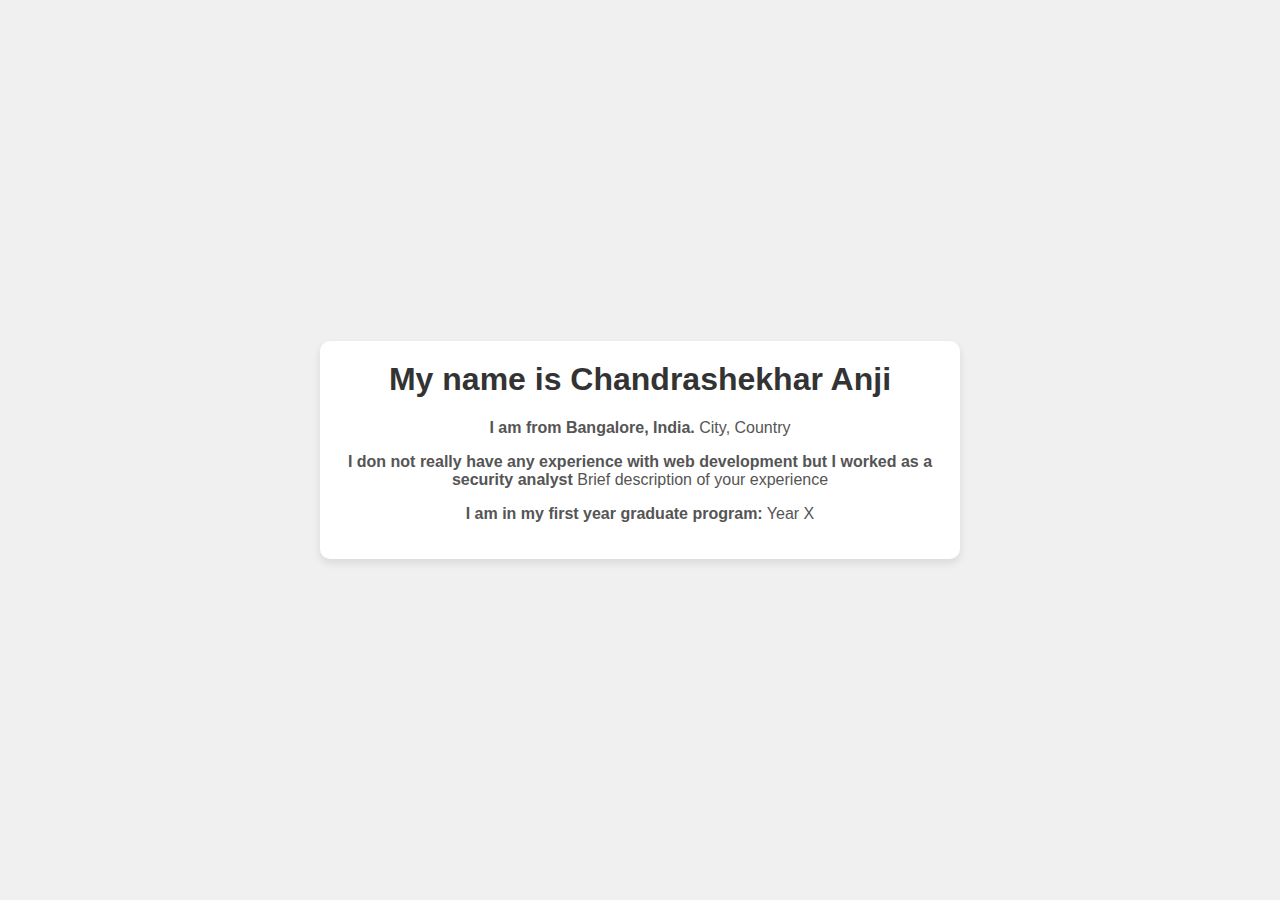
==== Lab1/index.html @ b4b2892d "html code added" ====
<!DOCTYPE html>
<html lang="en">
<head>
    <meta charset="UTF-8">
    <meta name="viewport" content="width=device-width, initial-scale=1.0">
    <title>Personal Info</title>
    <link rel="stylesheet" href="styles.css">
</head>
<body>
    <div class="container">
        <div class="info">
            <h1>My name is Chandrashekhar Anji</h1>
            <p><strong>I am from Bangalore, India.</strong> City, Country</p>
            <p><strong>I don not really have any experience with web development but I worked as a security analyst</strong> Brief description of your experience</p>
            <p><strong>I am in my first year graduate program:</strong> Year X</p>
        </div>
    </div>
</body>
</html>
---- Lab1/styles.css ----
body {
    display: flex;
    justify-content: center;
    align-items: center;
    min-height: 100vh;
    margin: 0;
    background-color: #f0f0f0;
    font-family: Arial, sans-serif;
}

.container {
    width: 80%;
    max-width: 600px;
    padding: 20px;
    background-color: #fff;
    border-radius: 10px;
    box-shadow: 0 4px 8px rgba(0, 0, 0, 0.1);
    text-align: center;
}

.info h1 {
    margin-top: 0;
    color: #333;
}

.info p {
    color: #555;
    font-size: 16px;
}
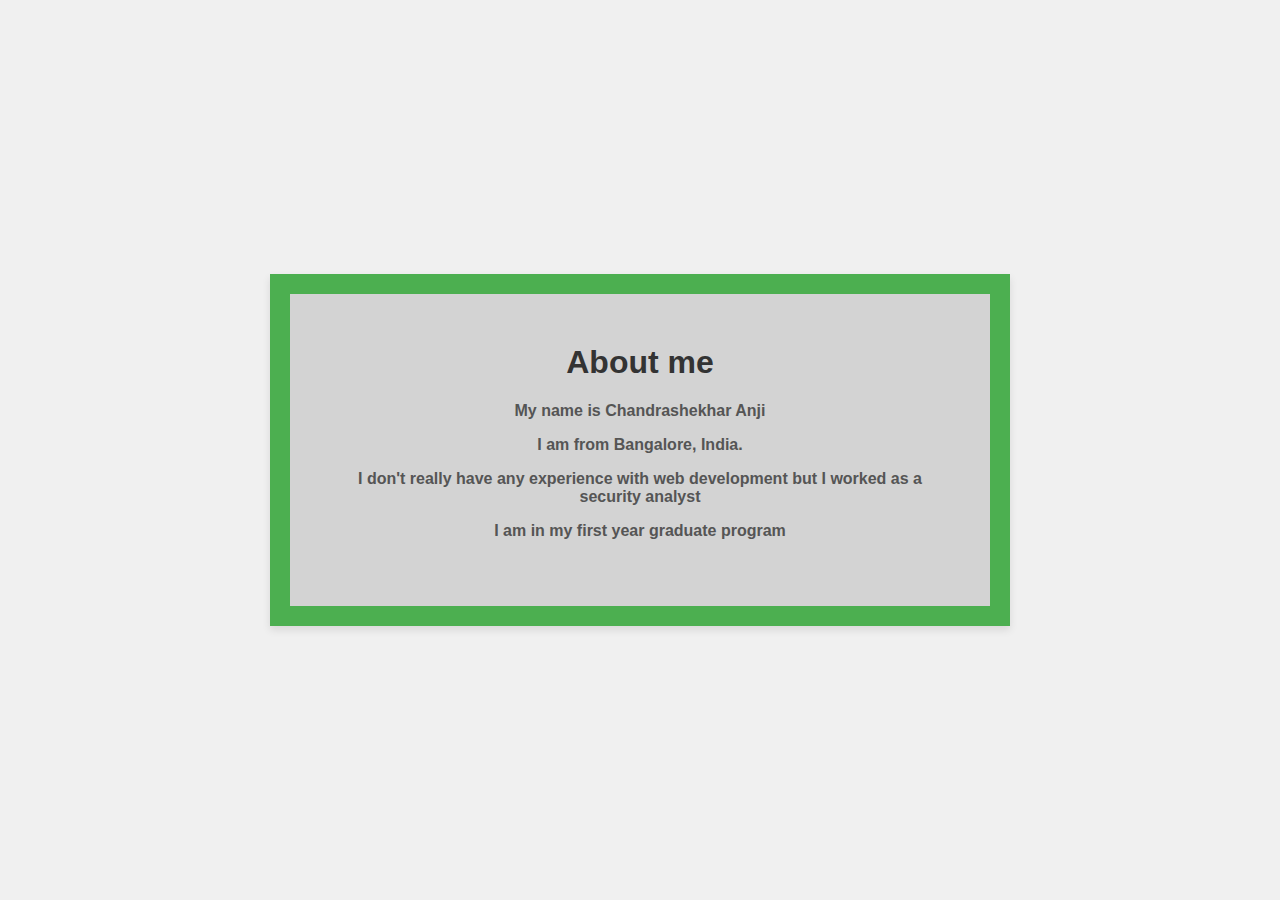
==== commit 173275f3: "code adjustment for proper display" ====
--- a/Lab1/index.html
+++ b/Lab1/index.html
@@ -9,10 +9,11 @@
 <body>
     <div class="container">
         <div class="info">
-            <h1>My name is Chandrashekhar Anji</h1>
-            <p><strong>I am from Bangalore, India.</strong> City, Country</p>
-            <p><strong>I don not really have any experience with web development but I worked as a security analyst</strong> Brief description of your experience</p>
-            <p><strong>I am in my first year graduate program:</strong> Year X</p>
+            <h1>About me</h1>
+            <p><strong>My name is Chandrashekhar Anji</strong></p>
+            <p><strong>I am from Bangalore, India.</strong></p>
+            <p><strong>I don't really have any experience with web development but I worked as a security analyst</strong></p>
+            <p><strong>I am in my first year graduate program</strong></p>
         </div>
     </div>
 </body>
--- a/Lab1/styles.css
+++ b/Lab1/styles.css
@@ -11,9 +11,11 @@
 .container {
     width: 80%;
     max-width: 600px;
-    padding: 20px;
-    background-color: #fff;
-    border-radius: 10px;
+    margin: 20px;
+    padding: 50px;
+    background-color: #d3d3d3;
+    border: 20px solid #4caf50;
+    border-radius: 0 ;
     box-shadow: 0 4px 8px rgba(0, 0, 0, 0.1);
     text-align: center;
 }
